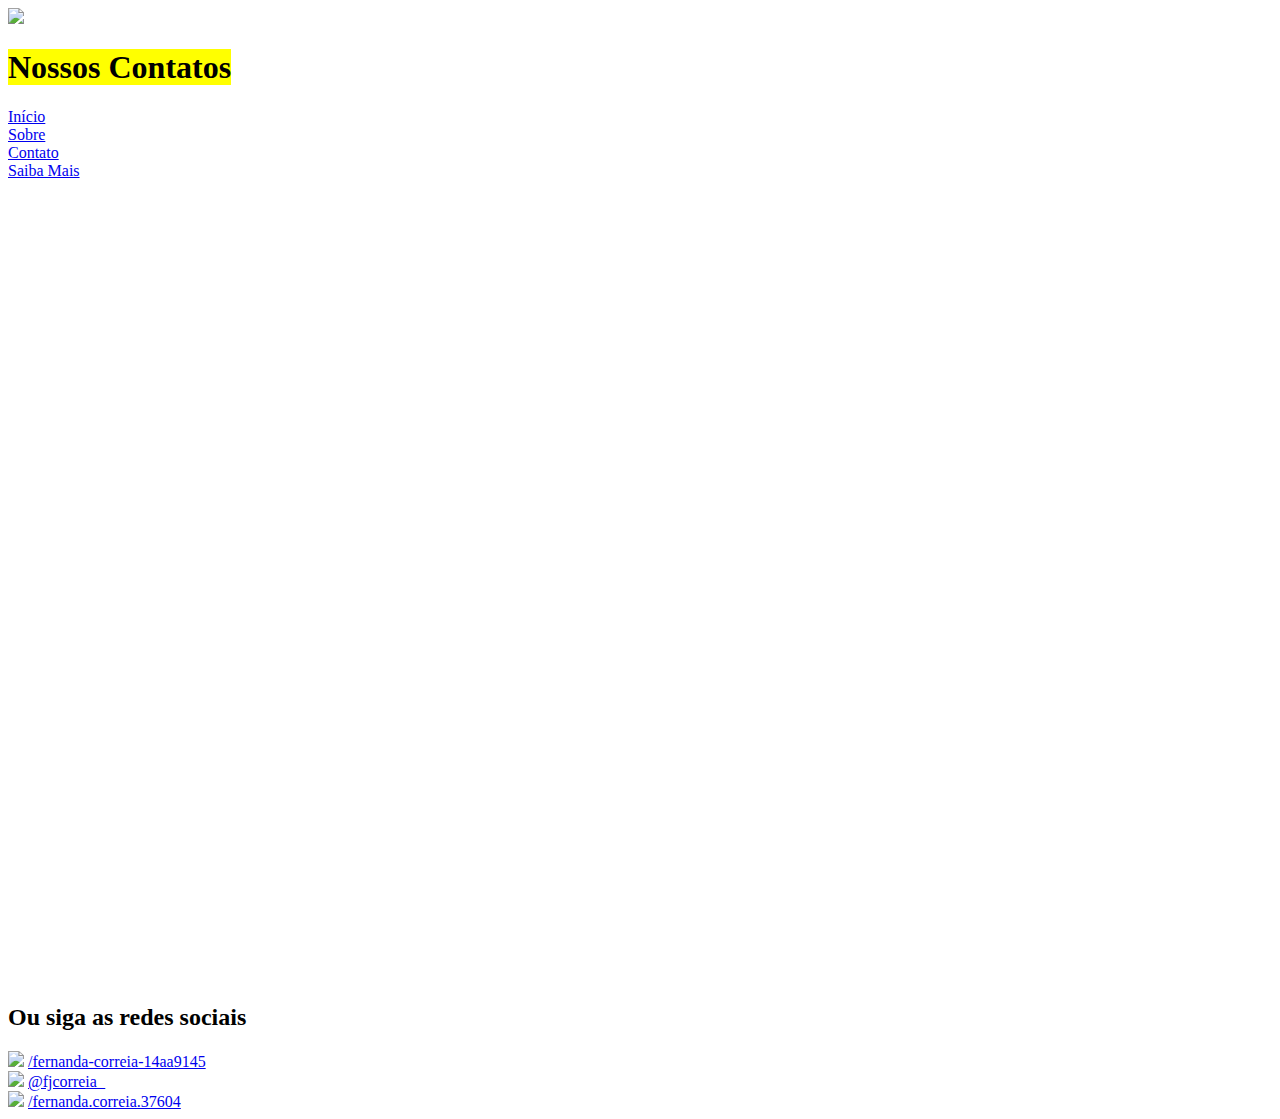
==== contato.html @ 080cbe46 "Add files via upload" ====
<!DOCTYPE html>
<html>
<head> 
    <meta charset="utf-8"/>
    <title>Contato</title>
    <link rel="stylesheet" href="C:\Users\fjcor\Documents\SiteCovide_Gama\Styles.css">
</head>
<body>
    <header> 
        <Div class="titulo">
        <div class="ContFoto"> <img class= "foto" src="C:\Users\fjcor\Documents\SiteCovide_Gama\imagens\capa.jpg"></div>
        <!--Foto de Anna Shvets no Pexels-->
        <div class= "nome">
        <h1> <mark> Nossos Contatos</h1>
    
    </div>
            </Div>
<div id="menu">
    <div class="itens"> </b><a href= "Index.html"> Início </a> </div>
    <div class="itens"> </b> <a href="sobre.html">  Sobre </a> </div>
    <div class="itens"> </b><a href="contato.html"> Contato </a> </div>
    <div class="itens"> </b><a href="mais.html"> Saiba Mais </a> </div>
</div>



<div class="form">
<iframe width="100%" height= "800px" src= "https://forms.office.com/Pages/ResponsePage.aspx?id=DQSIkWdsW0yxEjajBLZtrQAAAAAAAAAAAAZ__rtY9P5UMTRHVEpHTzJTRkFaQURNN09KTDlQQU1ITi4u&embed=true" frameborder= "0" marginwidth= "0" marginheight= "0" style= "border: none; max-width:100%; max-height:100vh" allowfullscreen webkitallowfullscreen mozallowfullscreen msallowfullscreen> </iframe>
</div>

<div class="redessociais">
    <h2 class="titulo-contato">  Ou siga as redes sociais </h2> 
    <div class="redessociais1">
    <div class="icon">
            <img class= "img-icon" src="C:\Users\fjcor\Documents\SiteCovide_Gama\imagens\Linkedin.png"> 
           <a href= "https://www.linkedin.com/in/fernanda-correia-14aa9145/"> /fernanda-correia-14aa9145 </a>
</div>
    <div class="icon">
            <img class= "img-icon" src="C:\Users\fjcor\Documents\SiteCovide_Gama\imagens\Instagram.png"> 
           <a href= "https://www.instagram.com/fjcorreia_/"> @fjcorreia_</a>
    </div>

    <div class="icon">
            <img class= "img-icon" src="C:\Users\fjcor\Documents\SiteCovide_Gama\imagens\Facebook.png"> 
           <a  href= "https://www.facebook.com/fernanda.correia.37604"> /fernanda.correia.37604 </a>
</div>
</div>
</body>
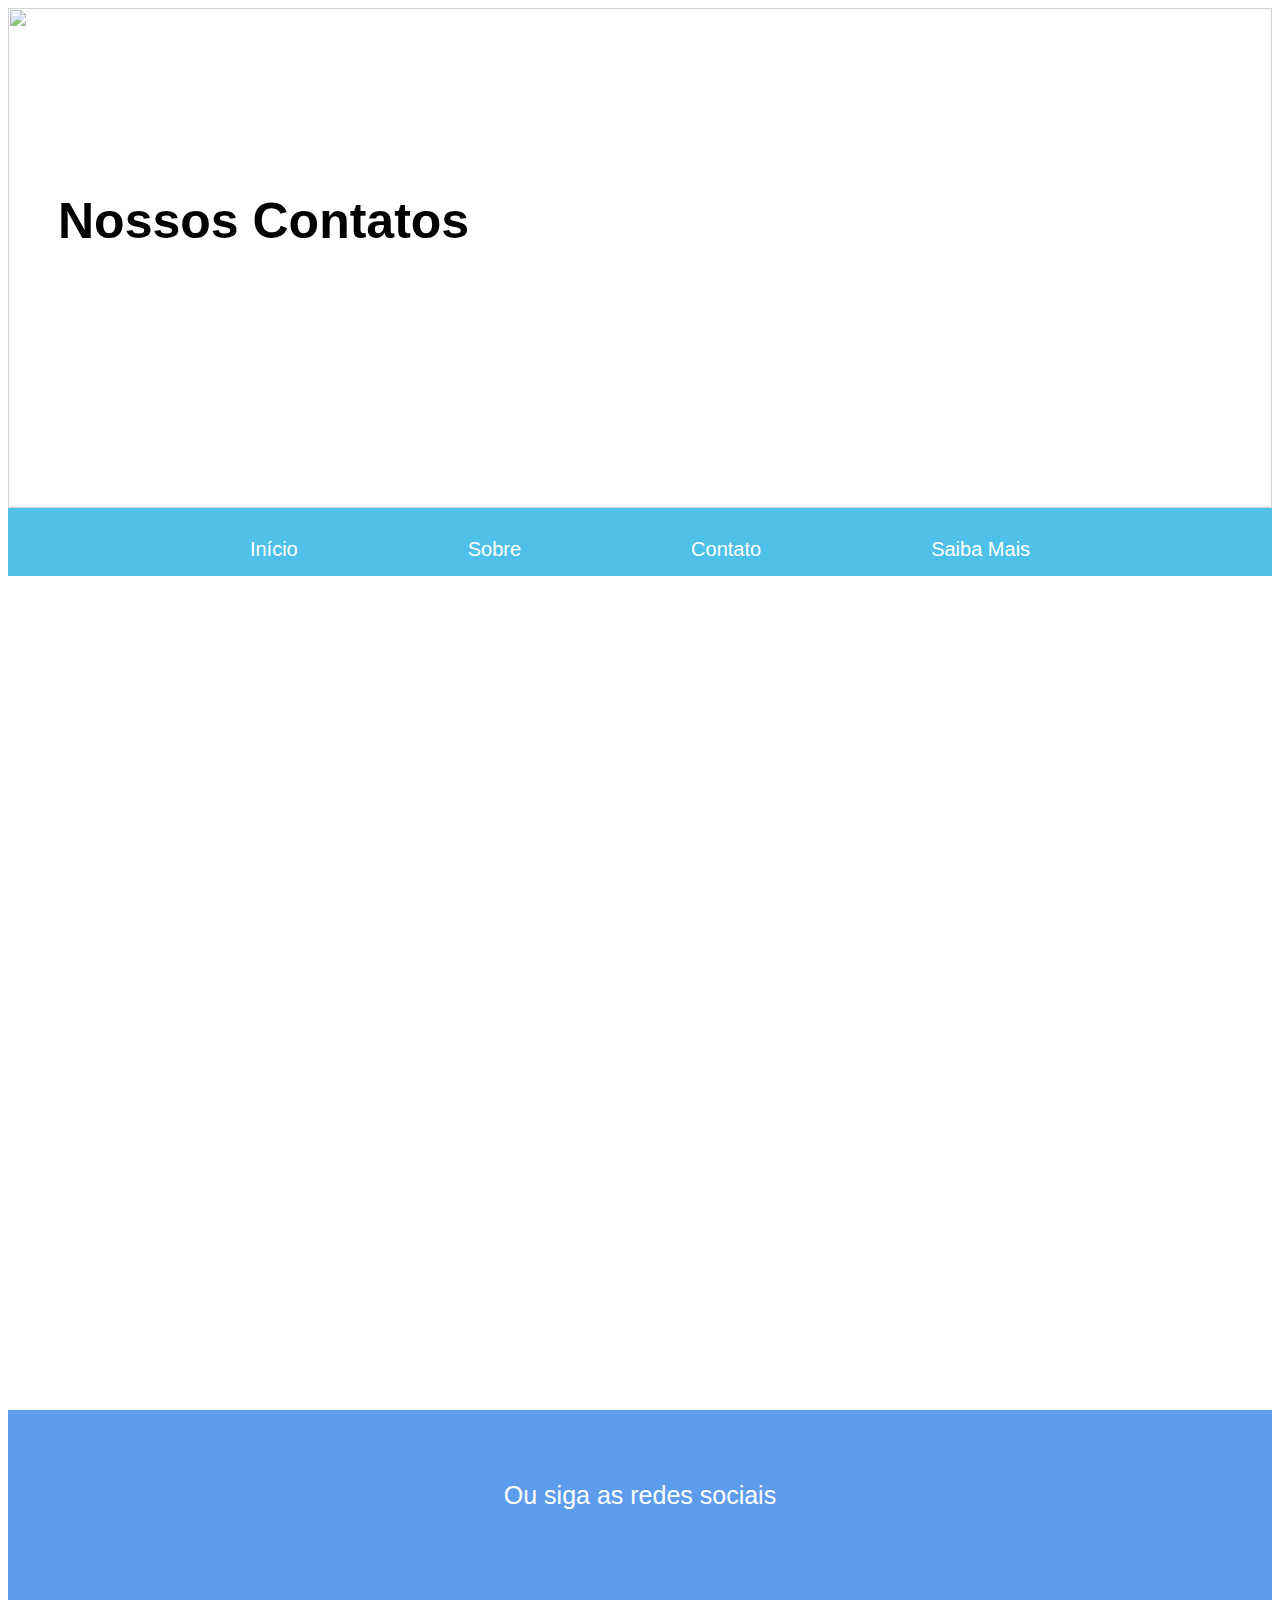
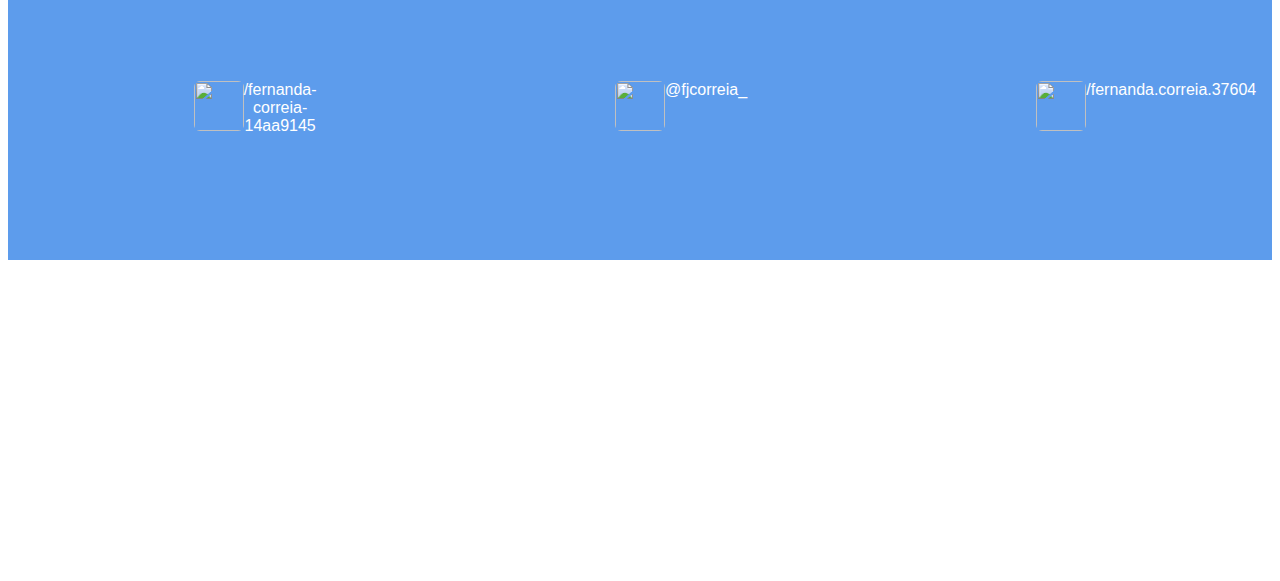
==== commit 30582871: "Update contato.html" ====
--- a/contato.html
+++ b/contato.html
@@ -3,12 +3,12 @@
 <head> 
     <meta charset="utf-8"/>
     <title>Contato</title>
-    <link rel="stylesheet" href="C:\Users\fjcor\Documents\SiteCovide_Gama\Styles.css">
+    <link rel="stylesheet" href="Styles.css">
 </head>
 <body>
     <header> 
         <Div class="titulo">
-        <div class="ContFoto"> <img class= "foto" src="C:\Users\fjcor\Documents\SiteCovide_Gama\imagens\capa.jpg"></div>
+        <div class="ContFoto"> <img class= "foto" src="capa.jpg"></div>
         <!--Foto de Anna Shvets no Pexels-->
         <div class= "nome">
         <h1> <mark> Nossos Contatos</h1>
@@ -32,16 +32,16 @@
     <h2 class="titulo-contato">  Ou siga as redes sociais </h2> 
     <div class="redessociais1">
     <div class="icon">
-            <img class= "img-icon" src="C:\Users\fjcor\Documents\SiteCovide_Gama\imagens\Linkedin.png"> 
+            <img class= "img-icon" src="Linkedin.png"> 
            <a href= "https://www.linkedin.com/in/fernanda-correia-14aa9145/"> /fernanda-correia-14aa9145 </a>
 </div>
     <div class="icon">
-            <img class= "img-icon" src="C:\Users\fjcor\Documents\SiteCovide_Gama\imagens\Instagram.png"> 
+            <img class= "img-icon" src="C:"Instagram.png"> 
            <a href= "https://www.instagram.com/fjcorreia_/"> @fjcorreia_</a>
     </div>
 
     <div class="icon">
-            <img class= "img-icon" src="C:\Users\fjcor\Documents\SiteCovide_Gama\imagens\Facebook.png"> 
+            <img class= "img-icon" src="Facebook.png"> 
            <a  href= "https://www.facebook.com/fernanda.correia.37604"> /fernanda.correia.37604 </a>
 </div>
 </div>
--- a/Styles.css
+++ b/Styles.css
@@ -0,0 +1,207 @@
+body {
+    font-family: 'Noto Sans JP', sans-serif;
+}
+
+header {
+background-image: url("C:\Users\fjcor\Documents\SiteCovide_Gama\imagens\capa.jpg");
+}
+
+.nome {
+    text-align: lef;
+    margin-top: -350px;
+    margin-left: 50px;
+    position: absolute;
+}
+
+mark {background-color: white;}
+
+.ContFoto { 
+    width: 100%;
+    height: 500px;
+    position: relative;
+    border-radius: 10px;
+    left: 0;
+    right: 0;
+    margin: auto;
+}
+
+.foto {width: 100%;
+    height: 500px;
+    position: absolute;
+    left: 0;
+    right: 0;
+    margin: auto;
+    opacity: 0.7;
+ }
+
+.titulo {
+font-size: 25px;}
+
+#menu {
+    font-family:'Noto Sans JP', sans-serif;
+    font-size: 20px;
+    display: flex;
+    justify-content: center;
+    padding-top: 30px;
+    background-color: #4FC1E9;
+
+}
+
+.itens {padding-right: 85px;
+    padding-left: 85px;
+margin-bottom: 15px;
+}
+
+a {text-decoration: unset;
+color: white;
+}
+.noticias
+{ 
+    display: flex ;
+   flex-wrap: wrap;
+   padding: 25px 20x;
+   justify-content: space-evenly;
+
+}
+
+.imgdestaque {
+    width: 100%;
+    height: 50%;
+    
+}
+.card {
+    max-width: 18rem;
+    height: 450px;
+    margin: 10px 10px;
+    border: solid 1px;
+    border-radius: 5px;
+    box-shadow: rgb(96, 97, 126);
+    text-align: center;
+    
+}
+h2{
+    font-family: 'Noto Sans JP', sans-serif;
+    font-weight: 400;
+}
+.form {
+  box-align: center;
+  width: 100%;
+  background-color: "#E6EDF2";
+}
+
+.redessociais {
+    width: 100%;
+    height: 400px;
+    background-color:  #5D9CEC;
+    padding-top: 50px;
+    text-align: center;  
+    margin-top: 30px;
+    color: white;
+}
+    
+.titulo-contato {
+text-decoration-color: white;
+font-size: 25px;
+}
+.redessociais1 {
+    justify-content: center;
+    display: flex;
+    padding-top: 150px;
+    justify-content: space-around;
+    width: 100%;
+    height: 500px;
+}
+
+.img-icon {
+    width: 50px;
+    height: 50px;
+    border-radius: 6px;
+}
+.icon {
+    display: inline-flex;
+    border: 100px 50px;
+    width: 50px;
+    
+}
+
+.sobre {
+    width: 30%;
+    height: 500px;
+    font-family: 'Segoe UI', Tahoma, Geneva, Verdana, sans-serif;
+    font-variant: normal;
+    display: inline-block;
+    text-align: justify;
+    margin-left: 200px;
+    margin-right: 100px;
+    
+}
+.img-sobre{
+    width: 400px;
+    height: 400px;
+    border-radius: 3px;
+    margin-left: 50px;
+}
+
+.conteudo-sobre {
+    display: inline-block;
+    justify-content: left;
+    padding-top: 5%;
+    
+}
+button {padding: 10px 20px;
+    border-radius: 5px;
+    border: none;
+    background-color: cornflowerblue;
+    font-size: 15px;
+    font-style: normal;
+    color: white;
+}
+.post {
+    width: 100%;
+    height: 400px;
+    background-color:#5D9CEC;
+}
+.post-title {    
+    text-align: lef;
+    margin-top: 150px;
+    margin-left: 50px;
+    position: absolute;
+    font-family: 'Noto Sans JP', sans-serif;
+    font-weight: 400;
+    font-size: 25px;
+    color: white
+
+}
+.img-post{
+    width: 350px;
+    height: 350px;
+}
+.foto-post {
+    display: inline-block;
+    justify-content: left;
+    padding-top: 5%;
+    padding-left: 20px;
+}
+
+.post-corpo{
+    width: 60%;
+    height: 500px;
+    font-family: 'Noto Sans JP', sans-serif;
+    font-variant: normal;
+    display: inline-block;
+    text-align: justify;
+    margin-left:50px;
+    margin-right: 50px;
+}
+.wp-block-image{
+    width: 70%;
+    height: 80%;
+    justify-content: center;
+}
+.post-Noralina {
+    margin: 50px 50px;
+}
+.link-post{
+    color: black;
+    text-decoration: underline;
+}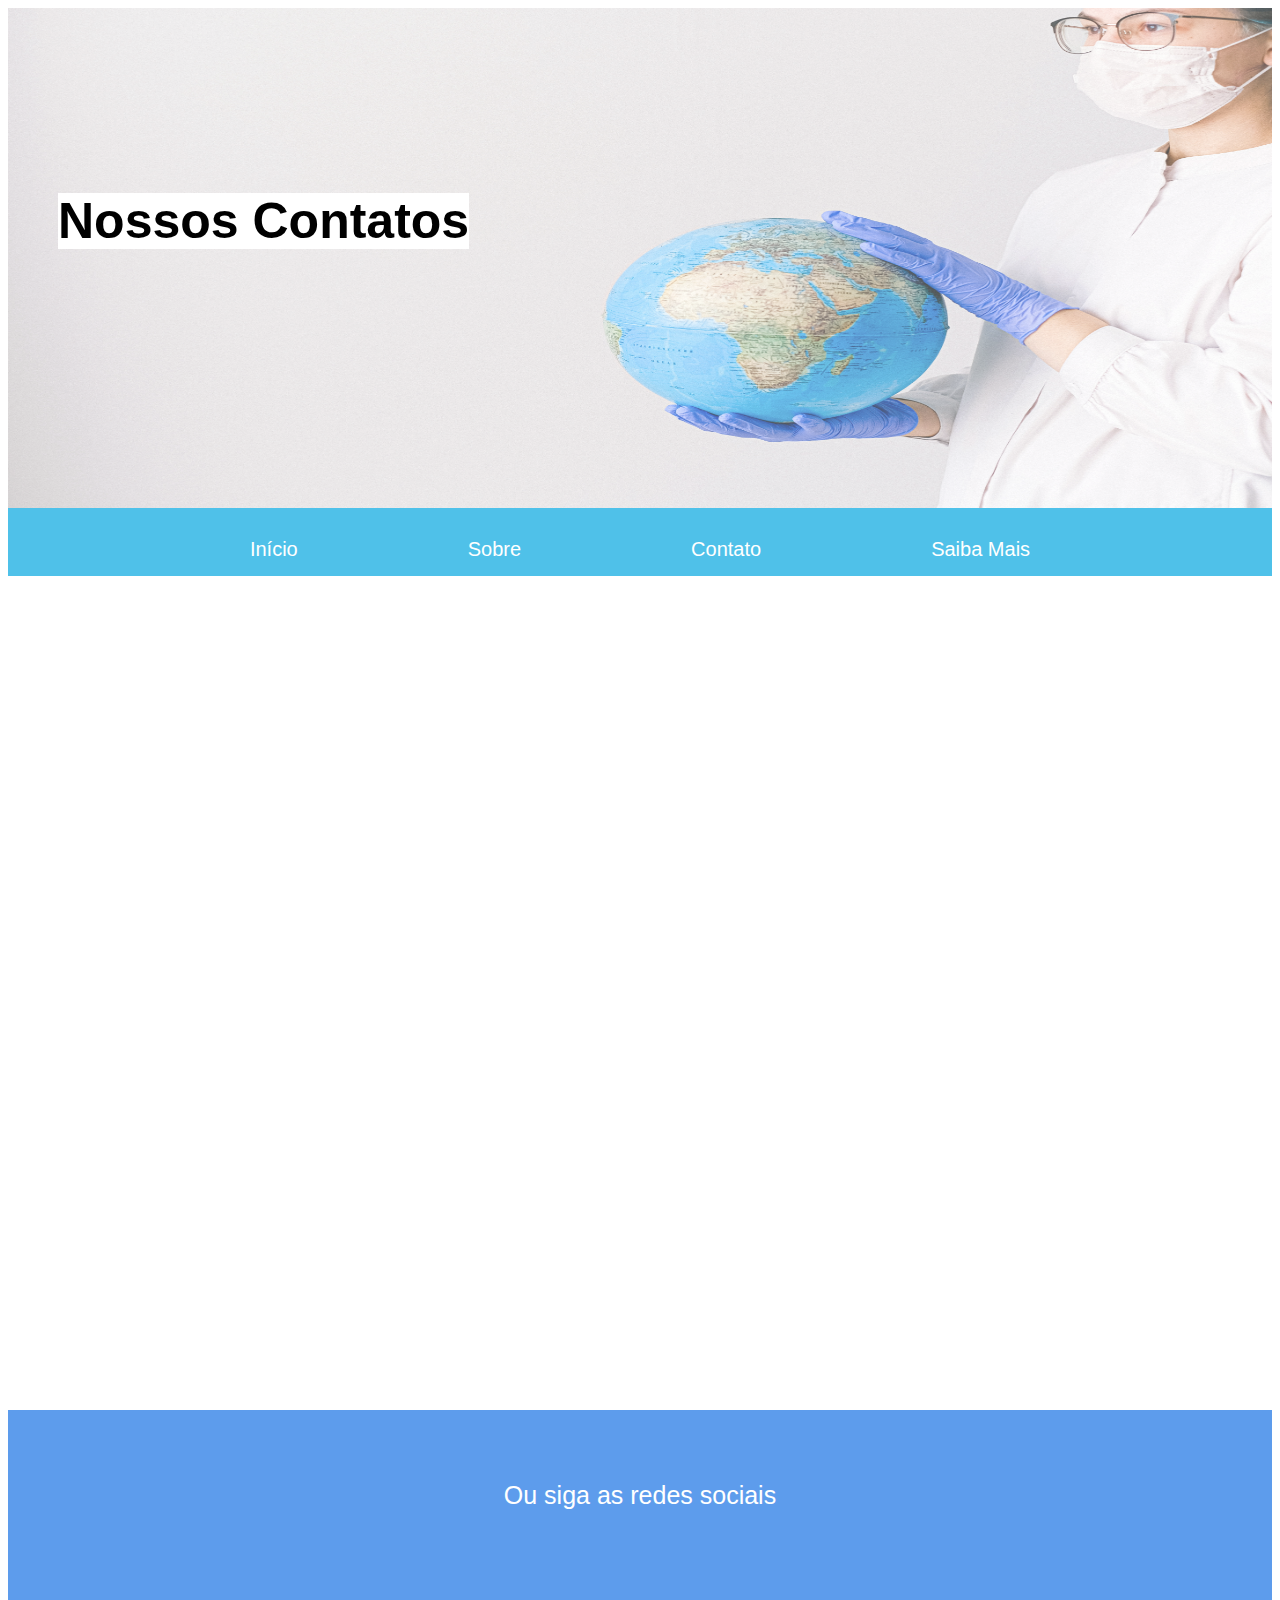
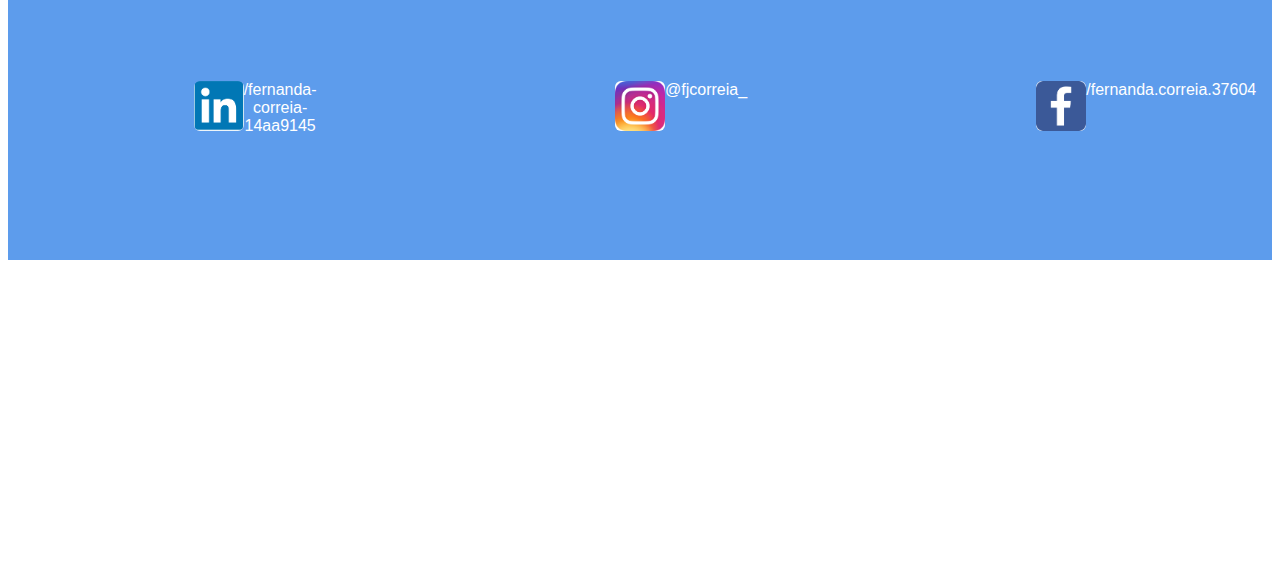
==== commit 9c030d7a: "Update contato.html" ====
--- a/contato.html
+++ b/contato.html
@@ -36,7 +36,7 @@
            <a href= "https://www.linkedin.com/in/fernanda-correia-14aa9145/"> /fernanda-correia-14aa9145 </a>
 </div>
     <div class="icon">
-            <img class= "img-icon" src="C:"Instagram.png"> 
+            <img class= "img-icon" src="Instagram.png"> 
            <a href= "https://www.instagram.com/fjcorreia_/"> @fjcorreia_</a>
     </div>
 
